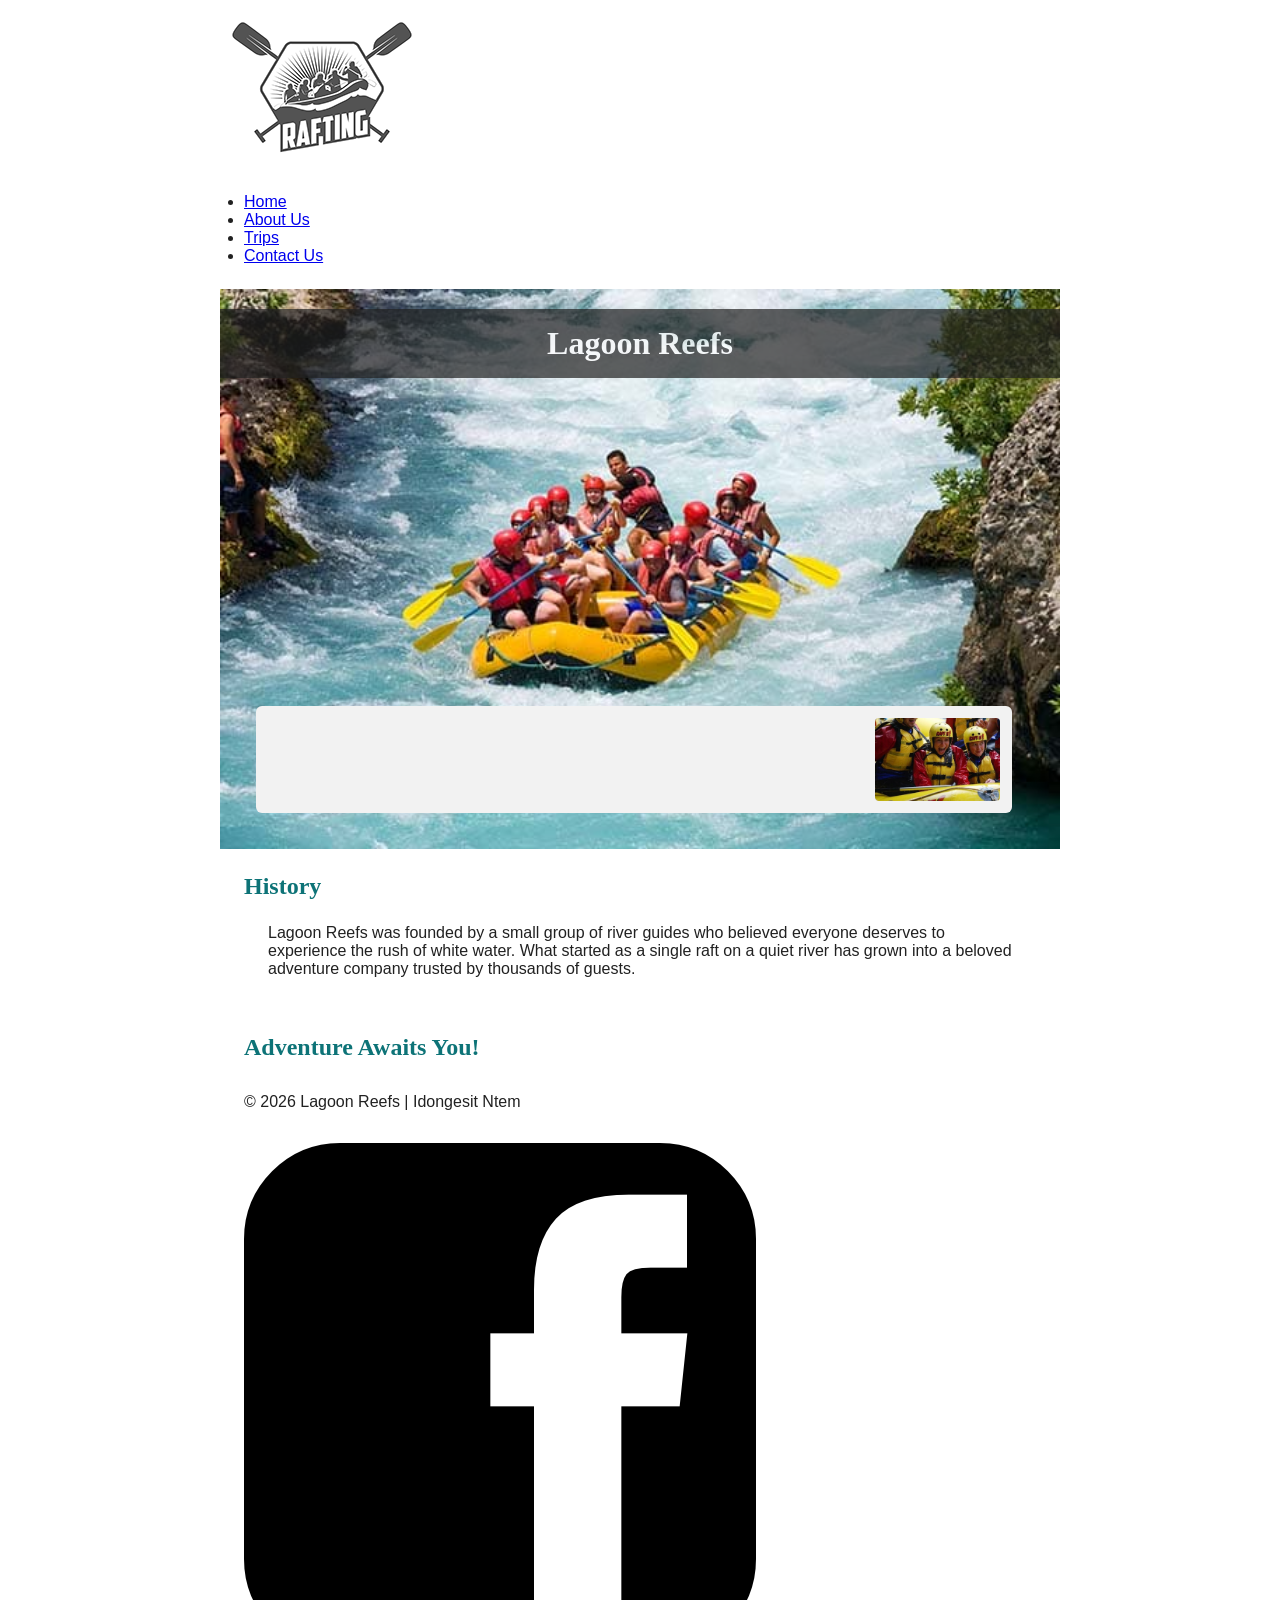
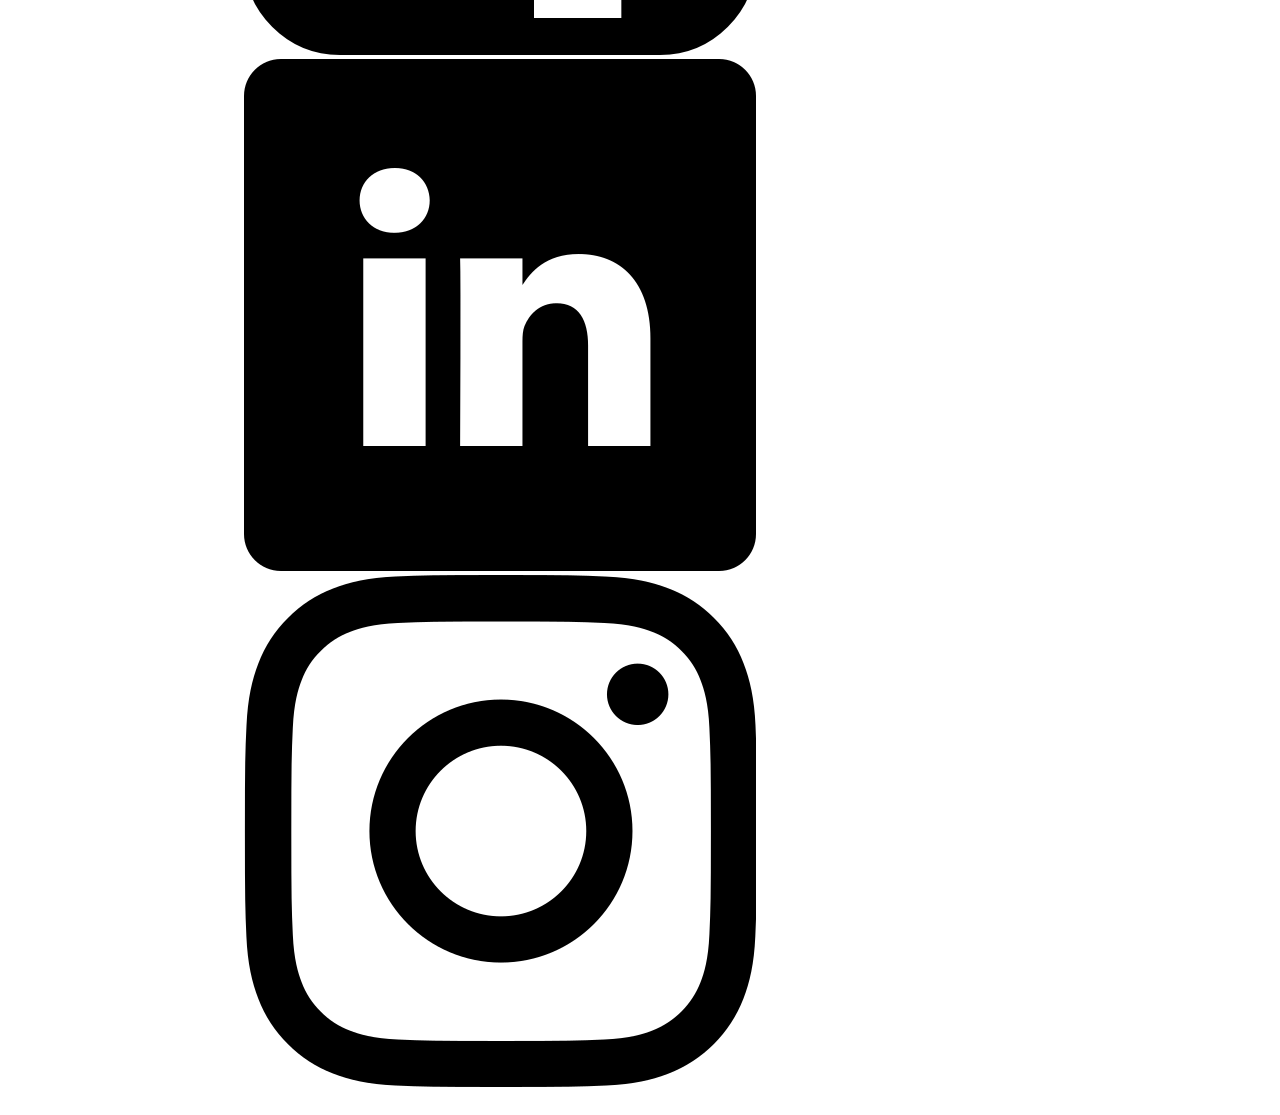
==== wwr/about.html @ d82c6673 "Aboutus page,water rafting" ====
<!DOCTYPE html>
<html lang="en">

<head>
    <meta charset="UTF-8">
    <meta name="viewport" content="width=device-width, initial-scale=1.0">
    <title>About Us | Lagoon Reefs</title>
    <meta name="description" content="Learn about Lagoon Reefs, Our mission, history, and passion for delivering unforgettable 
    white water rafting adventures.">
    <meta name="author" content="Idongesit Ntem">
    <link rel="stylesheet" href="styles/rafting.css" </head>

<body>
    <header>
        <img src="images/logo.png" alt="Lagoon Reefs logo">
        <nav>
            <ul>
                <li><a href="index.html">Home</a></li>
                <li><a href="about.html">About Us</a></li>
                <li><a href="trips.html">Trips</a></li>
                <li><a href="contact.html">Contact Us</a></li>
            </ul>
        </nav>

    </header>

    <main>
        <div class="hero">
            <img src="images/hero-rafting.jpg"
              alt="White water rafters navigating rapids at Lagoon Reefs">
            <h1>Lagoon Reefs</h1>
            <article>
                <img src="images/happy-client.jpg"
                  alt="A happy client smiling after a rafting trip">
            </article>
        </div>

        <section>
            <h2>History</h2>
            <p> Lagoon Reefs was founded by a small group of river guides who believed everyone
                deserves to experience
                the rush of white water. What started as a single raft on a quiet river has grown
                into a beloved adventure
                company trusted by thousands of guests.
            </p>
        </section>

        <section>
            <h2>Adventure Awaits You!</h2>
        </section>


    </main>

    <footer>
        <p>&copy; 2026 Lagoon Reefs | Idongesit Ntem</p>
        <nav class="socialmedia">
            <a href="https://facebook.com">
                <img src="images/facebook.png" alt="Facebook Icon">
            </a>
            <a href="https:linledin.com">
                <img src="images/linkedin.png" alt="LinkedIn Icon">
            </a>
            <a href="https://instagram.com">
                <IMG src="images/instagram.png" alt="Instagram Icon">
            </a>
        </nav>


    </footer>

</body>

</html>
---- wwr/styles/rafting.css ----
:root {
    --primary-color: #0d7377;
    --secondary-color: #14ffec;
    --accent1-color: #212121;
    --accent2-color: #f2f2f2;
    --heading-font: "Georgia", serif;
    --body-font: Arial, Helvetica, sans-serif;

}

* {
    margin: 0;
    padding: 0;
    box-sizing: border-box;

}

body {
    font-family: var(--body-font);
    color: var(--accent1-color);
}

header,
main,
footer {
    width: 840px;
    margin: 0 auto;
}

h1,
h2 {
    font-family: var(--heading-font);
    color: var(--primary-color);
}

nav,
p,
section,
article {
    margin: 16px;
    padding: 8px
}

.socialmedia a {
    text-decoration: none;
}

.hero {
    position: relative;

}

.hero img {
    display: block;
    width: 100%;
    height: auto;
}

h1 {
    position: absolute;
    top: 20px;
    width: 100%;
    padding: 16px;
    text-align: center;
    opacity: 0.7;
    background-color: var(--accent1-color);
    color: #fff;
}

.hero article {
    position: absolute;
    bottom: 20px;
    left: 20px;
    width: 90%;
    background-color: var(--accent2-color);
    padding: 12px;
    border-radius: 6px;
}

.hero article img {
    float: right;
    width: 125px;
    margin-left: 12px;
    border-radius: 4px;
}
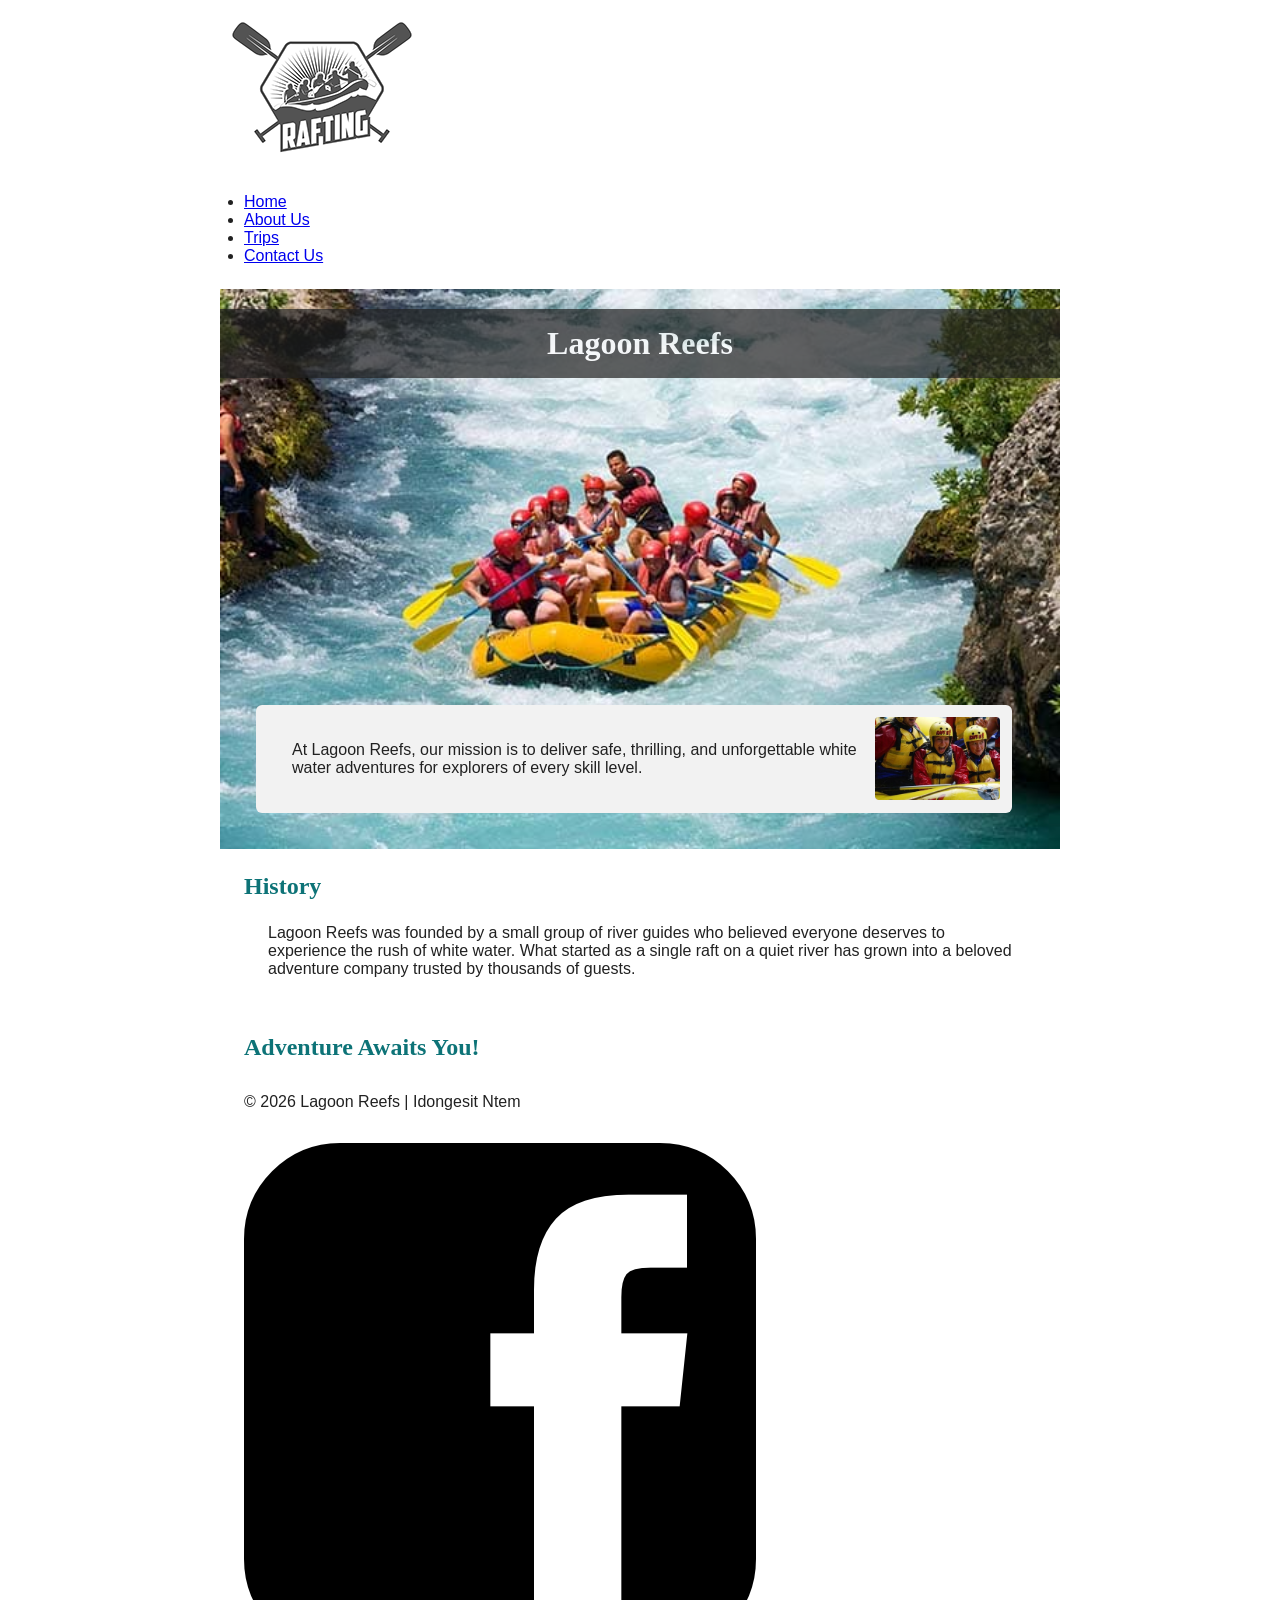
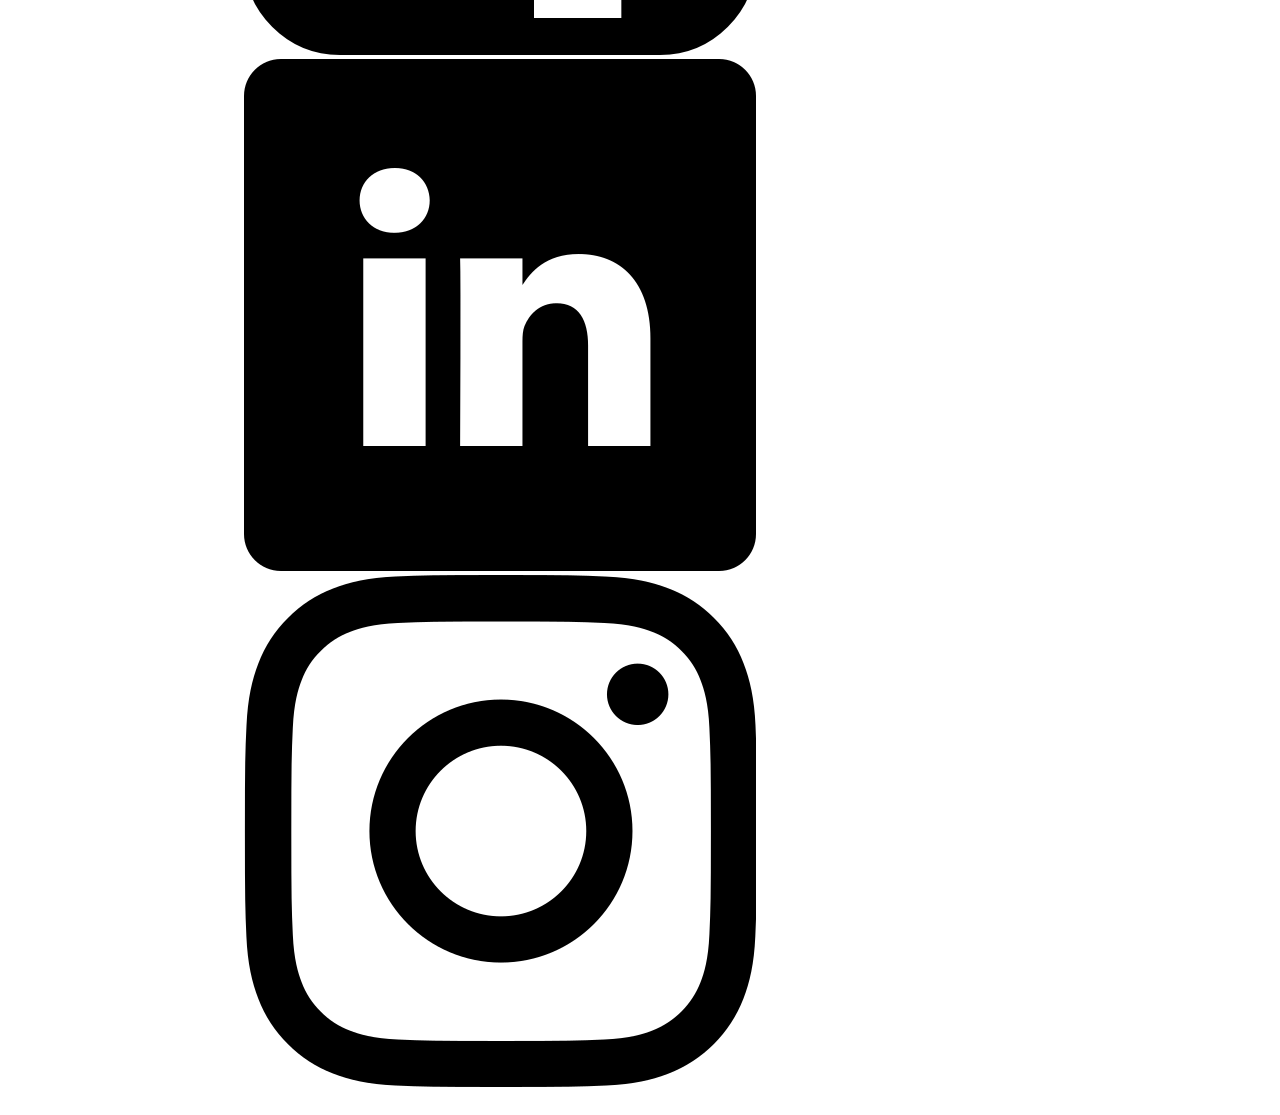
==== commit 0fc18ffb: "Fix mission paragraph" ====
--- a/wwr/about.html
+++ b/wwr/about.html
@@ -32,6 +32,10 @@
             <article>
                 <img src="images/happy-client.jpg"
                   alt="A happy client smiling after a rafting trip">
+                <P> At Lagoon Reefs, our mission is to deliver safe, thrilling, and unforgettable
+                    white water adventures for
+                    explorers of every skill level.
+                </P>
             </article>
         </div>
 
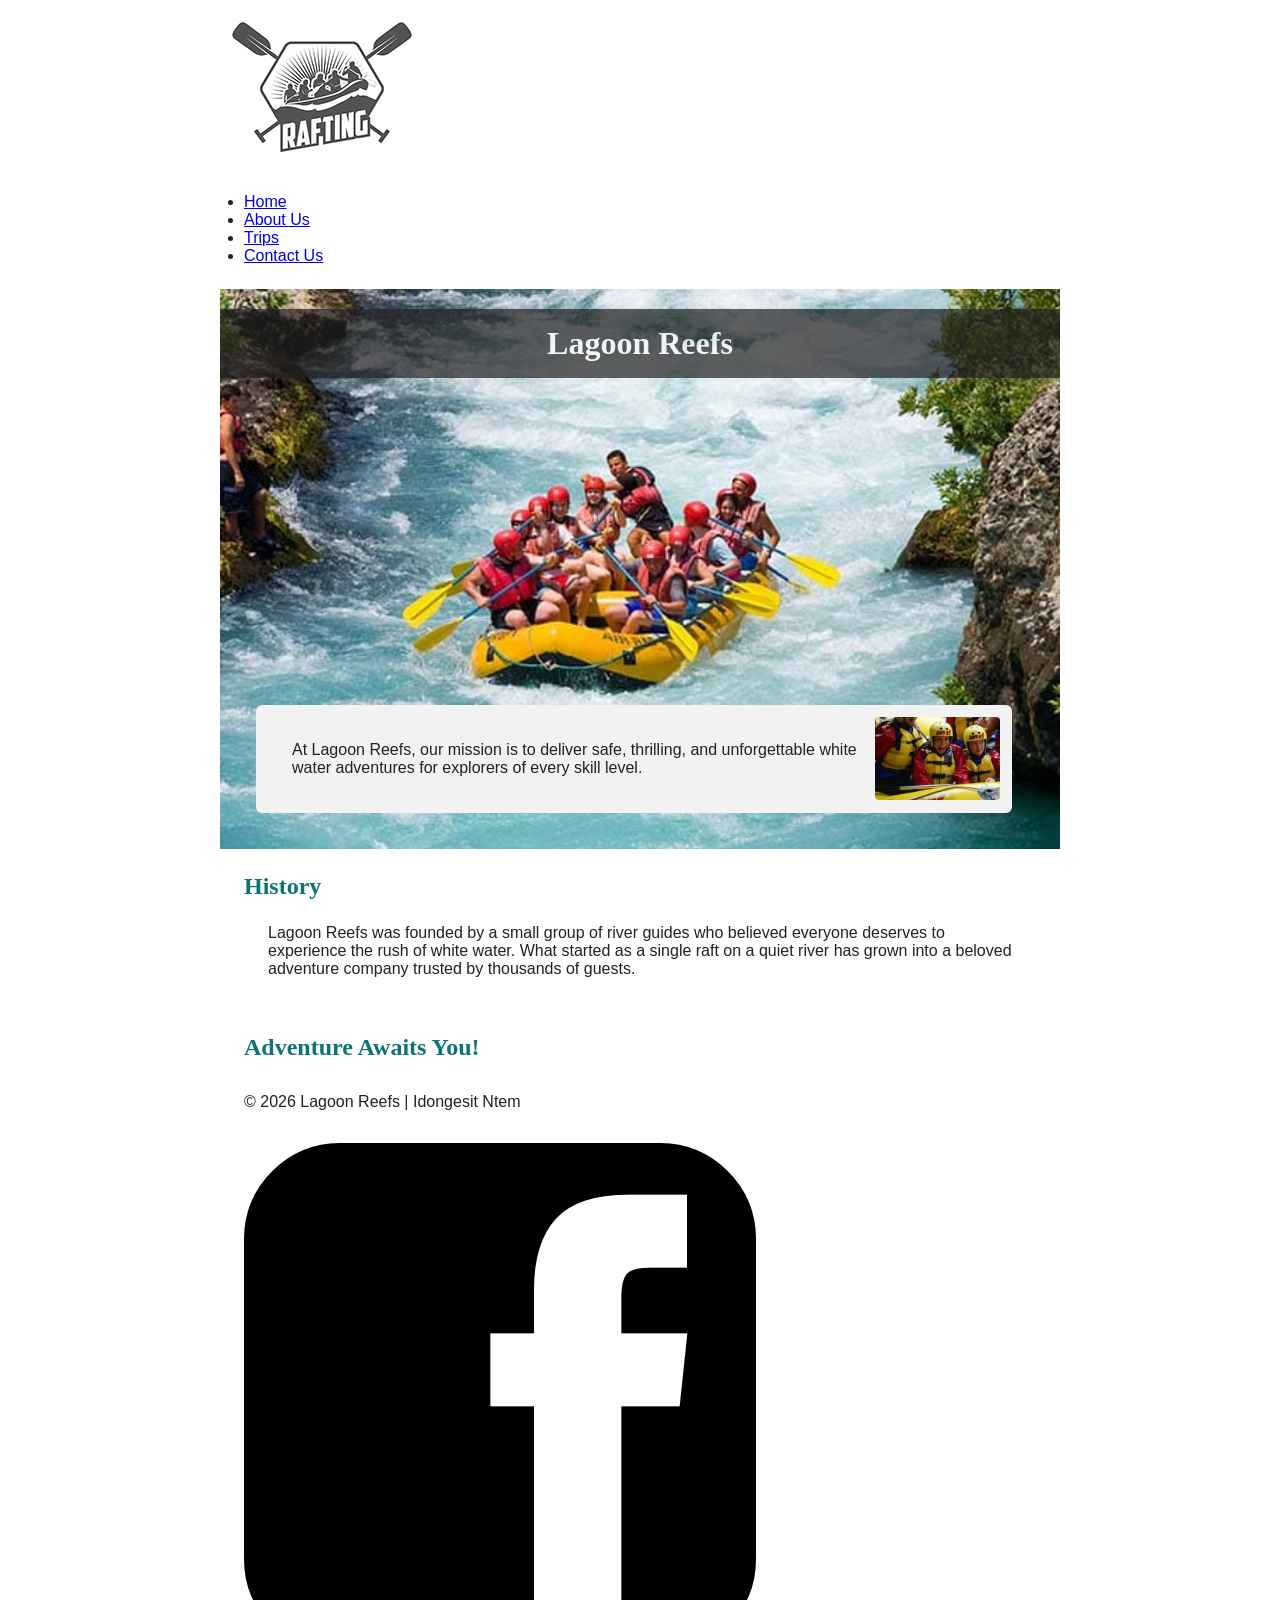
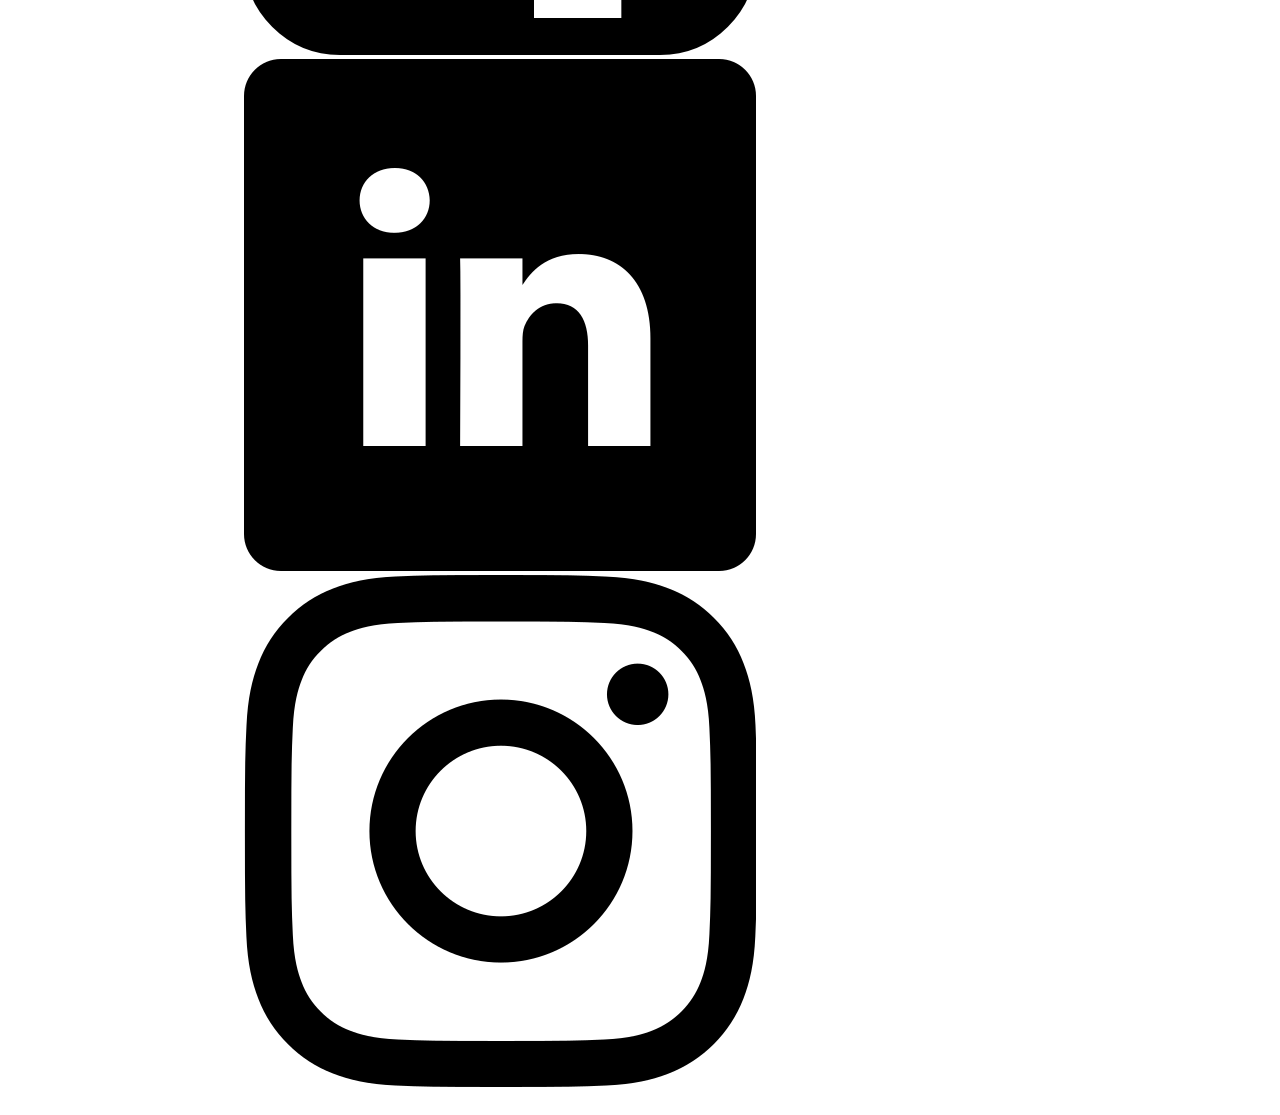
==== commit 482126dc: "fixed about" ====
--- a/wwr/about.html
+++ b/wwr/about.html
@@ -8,7 +8,8 @@
     <meta name="description" content="Learn about Lagoon Reefs, Our mission, history, and passion for delivering unforgettable 
     white water rafting adventures.">
     <meta name="author" content="Idongesit Ntem">
-    <link rel="stylesheet" href="styles/rafting.css" </head>
+    <link rel="stylesheet" href="styles/rafting.css">
+</head>
 
 <body>
     <header>
@@ -30,7 +31,7 @@
               alt="White water rafters navigating rapids at Lagoon Reefs">
             <h1>Lagoon Reefs</h1>
             <article>
-                <img src="images/happy-client.jpg"
+                <img src="images/happy-client.webp"
                   alt="A happy client smiling after a rafting trip">
                 <P> At Lagoon Reefs, our mission is to deliver safe, thrilling, and unforgettable
                     white water adventures for
@@ -62,7 +63,7 @@
             <a href="https://facebook.com">
                 <img src="images/facebook.png" alt="Facebook Icon">
             </a>
-            <a href="https:linledin.com">
+            <a href="https://linledin.com">
                 <img src="images/linkedin.png" alt="LinkedIn Icon">
             </a>
             <a href="https://instagram.com">
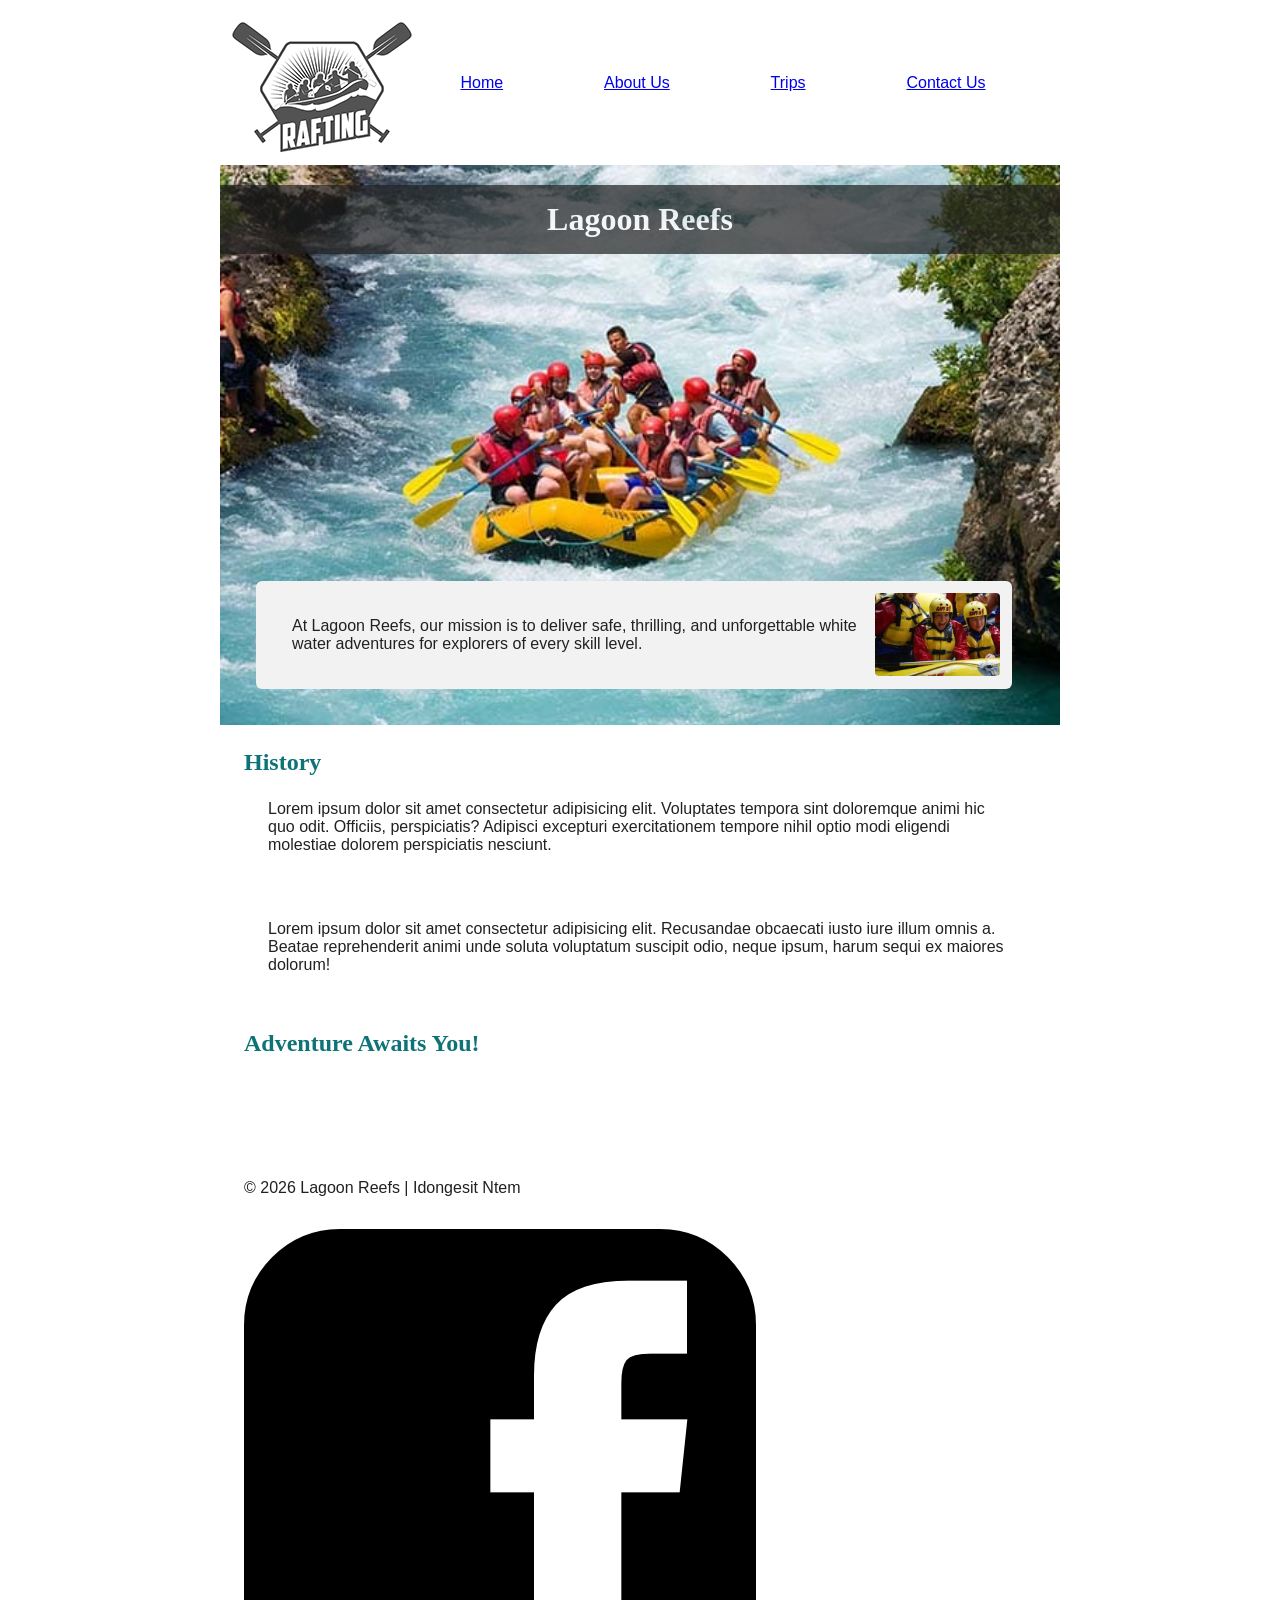
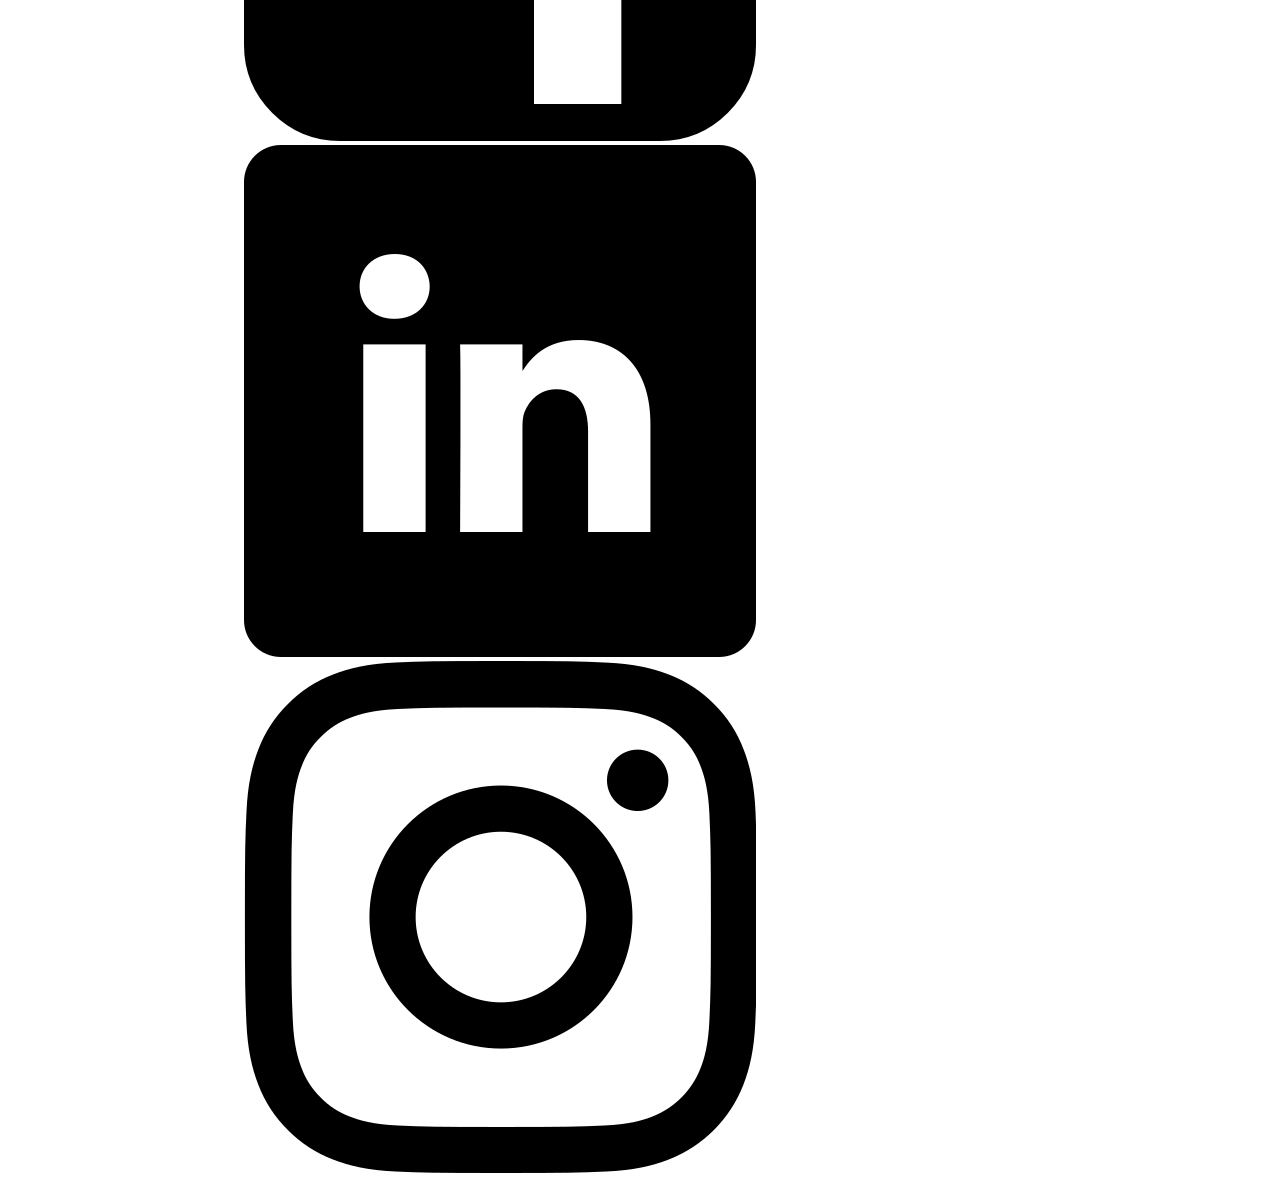
==== commit 1240c854: "codealongwk4" ====
--- a/wwr/about.html
+++ b/wwr/about.html
@@ -33,25 +33,48 @@
             <article>
                 <img src="images/happy-client.webp"
                   alt="A happy client smiling after a rafting trip">
-                <P> At Lagoon Reefs, our mission is to deliver safe, thrilling, and unforgettable
+                <p> At Lagoon Reefs, our mission is to deliver safe, thrilling, and unforgettable
                     white water adventures for
                     explorers of every skill level.
-                </P>
+                </p>
             </article>
         </div>
 
-        <section>
+        <section class="history">
             <h2>History</h2>
-            <p> Lagoon Reefs was founded by a small group of river guides who believed everyone
-                deserves to experience
-                the rush of white water. What started as a single raft on a quiet river has grown
-                into a beloved adventure
-                company trusted by thousands of guests.
+            <p>Lorem ipsum dolor sit amet consectetur adipisicing elit. Voluptates tempora sint
+                doloremque animi hic quo odit. Officiis, perspiciatis? Adipisci excepturi
+                exercitationem tempore nihil optio modi eligendi molestiae dolorem perspiciatis
+                nesciunt.
             </p>
+            <img src="" alt="">
+            <p>Lorem ipsum dolor sit amet consectetur adipisicing elit. Recusandae obcaecati iusto
+                iure illum omnis a. Beatae reprehenderit animi unde soluta voluptatum suscipit odio,
+                neque ipsum, harum sequi ex maiores dolorum!</p>
         </section>
 
-        <section>
+        <section class="adventures">
             <h2>Adventure Awaits You!</h2>
+            <figure>
+                <img src="" alt="">
+                <figcaption></figcaption>
+            </figure>
+            <figure>
+                <img src="" alt="">
+                <figcaption></figcaption>
+            </figure>
+            <figure>
+                <img src="" alt="">
+                <figcaption></figcaption>
+            </figure>
+            <figure>
+                <img src="" alt="">
+                <figcaption></figcaption>
+            </figure>
+            <figure>
+                <img src="" alt="">
+                <figcaption></figcaption>
+            </figure>
         </section>
 
 
@@ -67,7 +90,7 @@
                 <img src="images/linkedin.png" alt="LinkedIn Icon">
             </a>
             <a href="https://instagram.com">
-                <IMG src="images/instagram.png" alt="Instagram Icon">
+                <img src="images/instagram.png" alt="Instagram Icon">
             </a>
         </nav>
 
--- a/wwr/styles/rafting.css
+++ b/wwr/styles/rafting.css
@@ -1,6 +1,6 @@
 :root {
     --primary-color: #0d7377;
-    --secondary-color: #14ffec;
+
     --accent1-color: #212121;
     --accent2-color: #f2f2f2;
     --heading-font: "Georgia", serif;
@@ -33,12 +33,25 @@
     color: var(--primary-color);
 }
 
+header {
+    display: grid;
+    grid-template-columns: 150px auto;
+    align-items: center;
+    gap: 1rem;
+}
+
 nav,
 p,
 section,
 article {
     margin: 16px;
     padding: 8px
+}
+
+nav ul {
+    display: flex;
+    justify-content: space-around;
+    list-style: none;
 }
 
 .socialmedia a {
@@ -56,7 +69,7 @@
     height: auto;
 }
 
-h1 {
+.hero h1 {
     position: absolute;
     top: 20px;
     width: 100%;
@@ -82,4 +95,8 @@
     width: 125px;
     margin-left: 12px;
     border-radius: 4px;
-}+}
+
+.history {}
+
+.adventures {}
